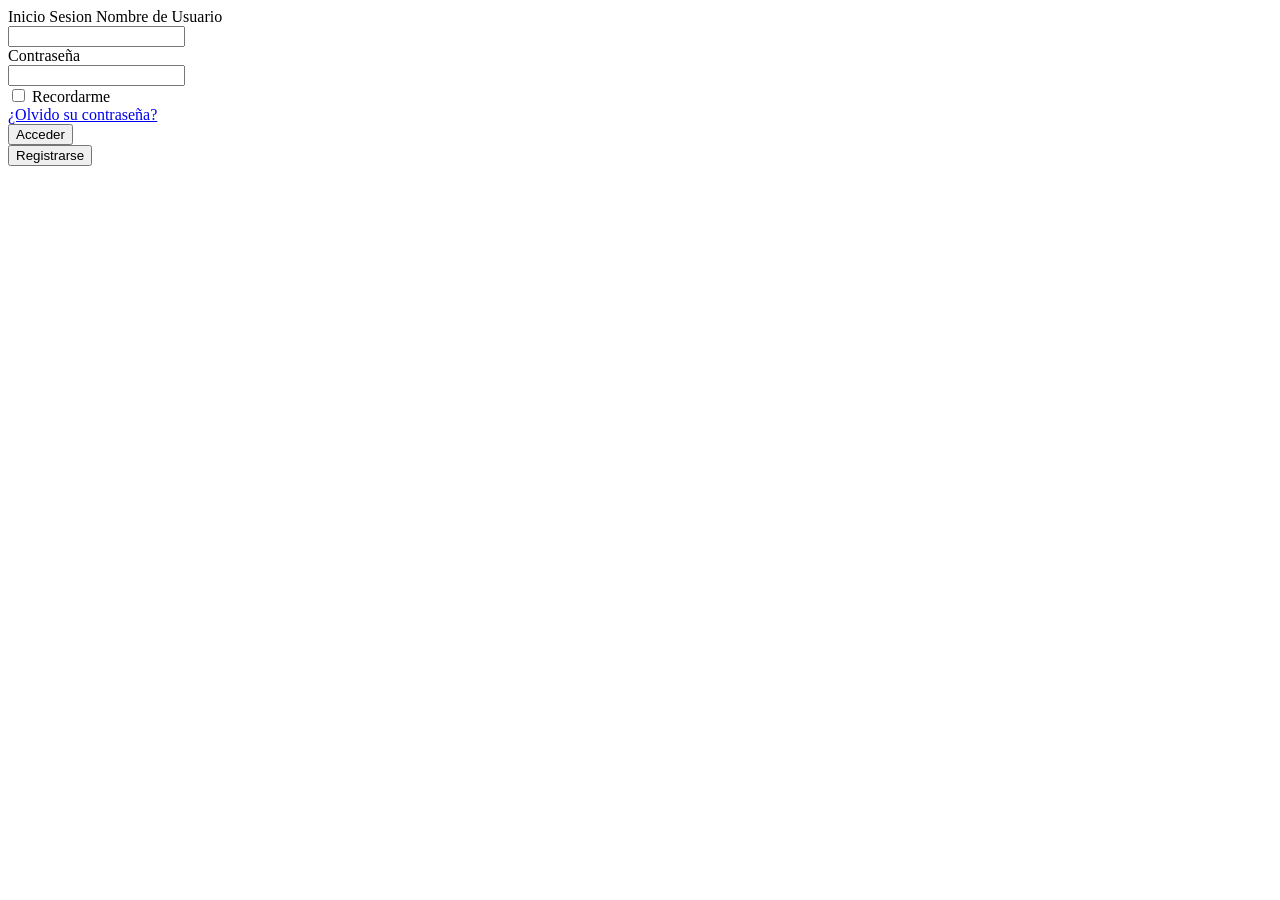
==== cliente-evento/src/main/resources/templates/index.html @ c89e8f2d "Add visuals" ====
<!DOCTYPE html>
<html lang="en">
<head>
	<title>Inicio de Sesion</title>
	<meta charset="UTF-8">
	<meta name="viewport" content="width=device-width, initial-scale=1">
<!--===============================================================================================-->	
	<link rel="icon" type="image/png" href="/login-static-files/images/icons/favicon.ico"/>
<!--===============================================================================================-->
	<link rel="stylesheet" type="text/css" href="vendor/bootstrap/css/bootstrap.min.css">
<!--===============================================================================================-->
	<link rel="stylesheet" type="text/css" href="/login-static-files/fonts/font-awesome-4.7.0/css/font-awesome.min.css">
<!--===============================================================================================-->
	<link rel="stylesheet" type="text/css" href="/login-static-files/fonts/Linearicons-Free-v1.0.0/icon-font.min.css">
<!--===============================================================================================-->
	<link rel="stylesheet" type="text/css" href="/vendor/login/animate/animate.css">
<!--===============================================================================================-->	
	<link rel="stylesheet" type="text/css" href="/vendor/login/css-hamburgers/hamburgers.min.css">
<!--===============================================================================================-->
	<link rel="stylesheet" type="text/css" href="/vendor/login/animsition/css/animsition.min.css">
<!--===============================================================================================-->
	<link rel="stylesheet" type="text/css" href="/vendor/login/select2/select2.min.css">
<!--===============================================================================================-->	
	<link rel="stylesheet" type="text/css" href="/vendor/login/daterangepicker/daterangepicker.css">
<!--===============================================================================================-->
	<link rel="stylesheet" type="text/css" href="css/login/util.css">
	<link rel="stylesheet" type="text/css" href="css/login/main.css">
<!--===============================================================================================-->
</head>
<body>
	
	<div class="limiter">
		<div class="container-login100">
			<div class="wrap-login100 p-l-85 p-r-85 p-t-55 p-b-55">
				<form class="login100-form validate-form flex-sb flex-w">
					<span class="login100-form-title p-b-32">
						Inicio Sesion
					</span>

					<span class="txt1 p-b-11">
						Nombre de Usuario
					</span>
					<div class="wrap-input100 validate-input m-b-36" data-validate = "Username is required">
						<input class="input100" type="text" name="username" >
						<span class="focus-input100"></span>
					</div>
					
					<span class="txt1 p-b-11">
						Contraseña
					</span>
					<div class="wrap-input100 validate-input m-b-12" data-validate = "Password is required">
						<span class="btn-show-pass">
							<i class="fa fa-eye"></i>
						</span>
						<input class="input100" type="password" name="pass" >
						<span class="focus-input100"></span>
					</div>
					
					<div class="flex-sb-m w-full p-b-48">
						<div class="contact100-form-checkbox">
							<input class="input-checkbox100" id="ckb1" type="checkbox" name="remember-me">
							<label class="label-checkbox100" for="ckb1">
								Recordarme
							</label>
						</div>

						<div>
							<a href="#" class="txt3">
								¿Olvido su contraseña?
							</a>
						</div>
					</div>

					<div class="container-login100-form-btn">
						<button class="login100-form-btn">
							Acceder
						</button>
						<div></div>
						<button class="login100-form-btn">
							Registrarse
						</button>
					</div>

				</form>
			</div>
		</div>
	</div>
	

	<div id="dropDownSelect1"></div>
	
<!--===============================================================================================-->
	<script src="/vendor/login/jquery/jquery-3.2.1.min.js"></script>
<!--===============================================================================================-->
	<script src="/vendor/login/animsition/js/animsition.min.js"></script>
<!--===============================================================================================-->
	<script src="/vendor/login/bootstrap/js/popper.js"></script>
	<script src="/vendor/login/bootstrap/js/bootstrap.min.js"></script>
<!--===============================================================================================-->
	<script src="/vendor/login/select2/select2.min.js"></script>
<!--===============================================================================================-->
	<script src="/vendor/login/daterangepicker/moment.min.js"></script>
	<script src="/vendor/login/daterangepicker/daterangepicker.js"></script>
<!--===============================================================================================-->
	<script src="/vendor/login/countdowntime/countdowntime.js"></script>
<!--===============================================================================================-->
	<script src="js/login/main.js"></script>

</body>
</html>
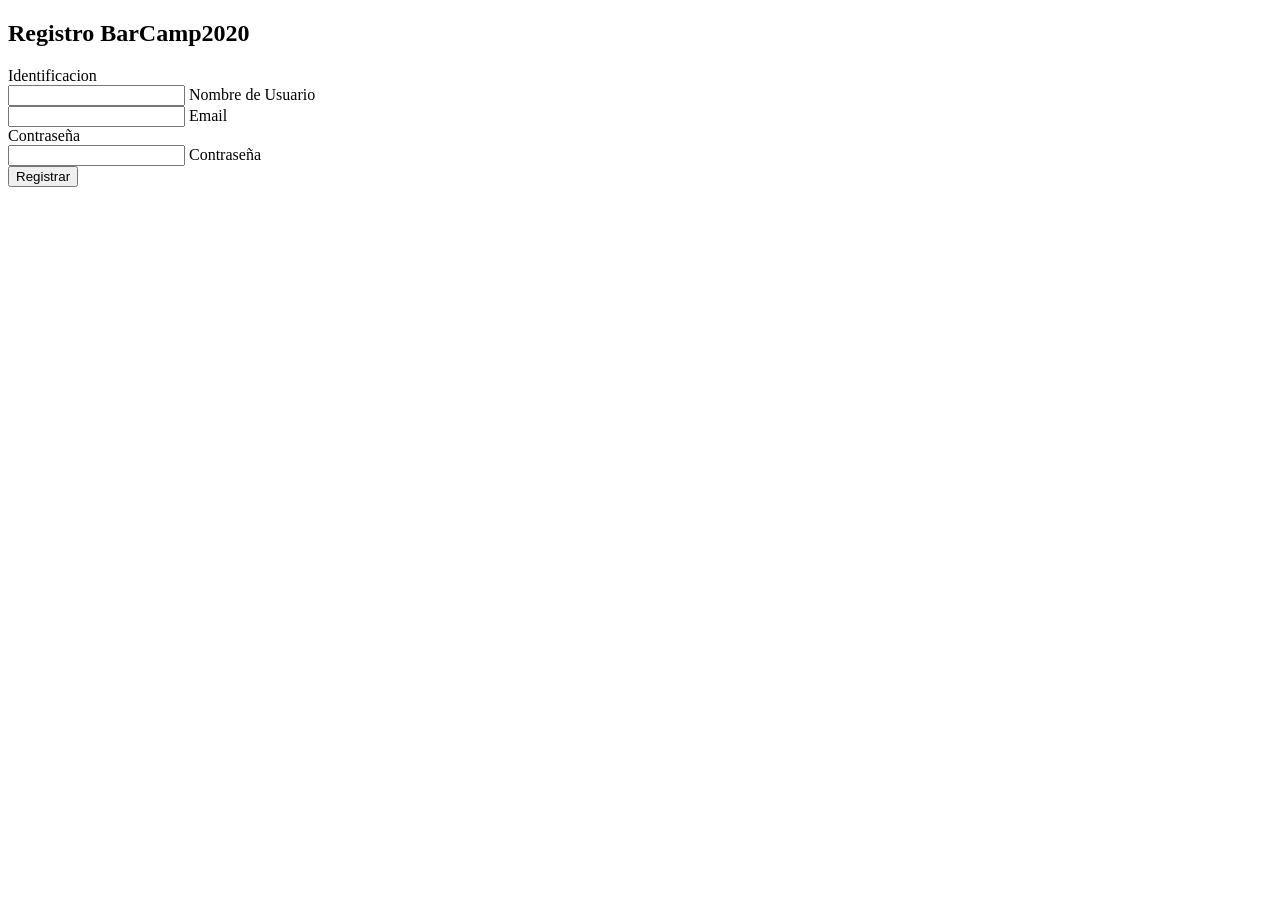
==== commit e5b6447a: "Add login and register" ====
--- a/cliente-evento/src/main/resources/templates/index.html
+++ b/cliente-evento/src/main/resources/templates/index.html
@@ -1,110 +1,91 @@
 <!DOCTYPE html>
-<html lang="en">
+<html lang="en" xmlns:th="http://www.thymeleaf.org">
+
 <head>
-	<title>Inicio de Sesion</title>
-	<meta charset="UTF-8">
-	<meta name="viewport" content="width=device-width, initial-scale=1">
-<!--===============================================================================================-->	
-	<link rel="icon" type="image/png" href="/login-static-files/images/icons/favicon.ico"/>
-<!--===============================================================================================-->
-	<link rel="stylesheet" type="text/css" href="vendor/bootstrap/css/bootstrap.min.css">
-<!--===============================================================================================-->
-	<link rel="stylesheet" type="text/css" href="/login-static-files/fonts/font-awesome-4.7.0/css/font-awesome.min.css">
-<!--===============================================================================================-->
-	<link rel="stylesheet" type="text/css" href="/login-static-files/fonts/Linearicons-Free-v1.0.0/icon-font.min.css">
-<!--===============================================================================================-->
-	<link rel="stylesheet" type="text/css" href="/vendor/login/animate/animate.css">
-<!--===============================================================================================-->	
-	<link rel="stylesheet" type="text/css" href="/vendor/login/css-hamburgers/hamburgers.min.css">
-<!--===============================================================================================-->
-	<link rel="stylesheet" type="text/css" href="/vendor/login/animsition/css/animsition.min.css">
-<!--===============================================================================================-->
-	<link rel="stylesheet" type="text/css" href="/vendor/login/select2/select2.min.css">
-<!--===============================================================================================-->	
-	<link rel="stylesheet" type="text/css" href="/vendor/login/daterangepicker/daterangepicker.css">
-<!--===============================================================================================-->
-	<link rel="stylesheet" type="text/css" href="css/login/util.css">
-	<link rel="stylesheet" type="text/css" href="css/login/main.css">
-<!--===============================================================================================-->
+    <!-- Required meta tags-->
+    <meta charset="UTF-8">
+    <meta name="viewport" content="width=device-width, initial-scale=1, shrink-to-fit=no">
+    <meta name="description" content="Colorlib Templates">
+    <meta name="author" content="Colorlib">
+    <meta name="keywords" content="Colorlib Templates">
+
+    <!-- Title Page-->
+    <title>BarCamp2020</title>
+
+    <!-- Icons font CSS-->
+    <link href="vendor/login/mdi-font/css/material-design-iconic-font.min.css" rel="stylesheet" media="all">
+    <link href="vendor/login/font-awesome-4.7/css/font-awesome.min.css" rel="stylesheet" media="all">
+    <!-- Font special for pages-->
+    <link href="https://fonts.googleapis.com/css?family=Open+Sans:300,300i,400,400i,600,600i,700,700i,800,800i" rel="stylesheet">
+
+    <!-- Vendor CSS-->
+    <link href="vendor/login/select2/select2.min.css" rel="stylesheet" media="all">
+    <link href="vendor/login/datepicker/daterangepicker.css" rel="stylesheet" media="all">
+
+    <!-- Main CSS-->
+    <link href="css/login/main.css" rel="stylesheet" media="all">
 </head>
+
 <body>
-	
-	<div class="limiter">
-		<div class="container-login100">
-			<div class="wrap-login100 p-l-85 p-r-85 p-t-55 p-b-55">
-				<form class="login100-form validate-form flex-sb flex-w">
-					<span class="login100-form-title p-b-32">
-						Inicio Sesion
-					</span>
+    <div th:text="${info}"></div>
+    <div class="page-wrapper bg-gra-03 p-t-45 p-b-50">
+        <div class="wrapper wrapper--w790">
+            <div class="card card-5">
+                <div class="card-heading">
+                    <h2 class="title">Registro BarCamp2020</h2>
+                </div>
+                <div class="card-body">
+                    <form method="POST" action="/crearParticipante">
+                        <div class="form-row m-b-60">
+                            <div class="name">Identificacion</div>
+                            <div class="value">
+                                <div class="row row-space">
+                                    <div class="col-2">
+                                        <div class="input-group-desc">
+                                            <input class="input--style-5" type="text" name="first_name" required>
+                                            <label class="label--desc">Nombre de Usuario</label>
+                                        </div>
+                                    </div>
+                                    <div class="col-2">
+                                        <div class="input-group-desc">
+                                            <input class="input--style-5" type="email" name="last_name" required>
+                                            <label class="label--desc">Email</label>
+                                        </div>
+                                    </div>
+                                </div>
+                            </div>
+                        </div>
+                        <div class="form-row m-b-60">
+                            <div class="name">Contraseña</div>
+                            <div class="value">
+                                <div class="col-2">
+                                    <div class="input-group-desc">
+                                        <input class="input--style-5" type="password" name="last_name" required>
+                                        <label class="label--desc">Contraseña</label>
+                                    </div>
+                                </div>
+                            </div>
+                        </div>
+                        <div>
+                            <button class="btn btn--radius-2 btn--red" type="submit">Registrar</button>
+                        </div>
+                    </form>
+                </div>
+            </div>
+        </div>
+    </div>
 
-					<span class="txt1 p-b-11">
-						Nombre de Usuario
-					</span>
-					<div class="wrap-input100 validate-input m-b-36" data-validate = "Username is required">
-						<input class="input100" type="text" name="username" >
-						<span class="focus-input100"></span>
-					</div>
-					
-					<span class="txt1 p-b-11">
-						Contraseña
-					</span>
-					<div class="wrap-input100 validate-input m-b-12" data-validate = "Password is required">
-						<span class="btn-show-pass">
-							<i class="fa fa-eye"></i>
-						</span>
-						<input class="input100" type="password" name="pass" >
-						<span class="focus-input100"></span>
-					</div>
-					
-					<div class="flex-sb-m w-full p-b-48">
-						<div class="contact100-form-checkbox">
-							<input class="input-checkbox100" id="ckb1" type="checkbox" name="remember-me">
-							<label class="label-checkbox100" for="ckb1">
-								Recordarme
-							</label>
-						</div>
+    <!-- Jquery JS-->
+    <script src="vendor/jquery/jquery.min.js"></script>
+    <!-- Vendor JS-->
+    <script src="vendor/login/select2/select2.min.js"></script>
+    <script src="vendor/login/datepicker/moment.min.js"></script>
+    <script src="vendor/login/datepicker/daterangepicker.js"></script>
 
-						<div>
-							<a href="#" class="txt3">
-								¿Olvido su contraseña?
-							</a>
-						</div>
-					</div>
+    <!-- Main JS-->
+    <script src="js/login/global.js"></script>
 
-					<div class="container-login100-form-btn">
-						<button class="login100-form-btn">
-							Acceder
-						</button>
-						<div></div>
-						<button class="login100-form-btn">
-							Registrarse
-						</button>
-					</div>
+</body><!-- This templates was made by Colorlib (https://colorlib.com) -->
 
-				</form>
-			</div>
-		</div>
-	</div>
-	
-
-	<div id="dropDownSelect1"></div>
-	
-<!--===============================================================================================-->
-	<script src="/vendor/login/jquery/jquery-3.2.1.min.js"></script>
-<!--===============================================================================================-->
-	<script src="/vendor/login/animsition/js/animsition.min.js"></script>
-<!--===============================================================================================-->
-	<script src="/vendor/login/bootstrap/js/popper.js"></script>
-	<script src="/vendor/login/bootstrap/js/bootstrap.min.js"></script>
-<!--===============================================================================================-->
-	<script src="/vendor/login/select2/select2.min.js"></script>
-<!--===============================================================================================-->
-	<script src="/vendor/login/daterangepicker/moment.min.js"></script>
-	<script src="/vendor/login/daterangepicker/daterangepicker.js"></script>
-<!--===============================================================================================-->
-	<script src="/vendor/login/countdowntime/countdowntime.js"></script>
-<!--===============================================================================================-->
-	<script src="js/login/main.js"></script>
-
-</body>
-</html>+</html>
+<!-- end document-->
